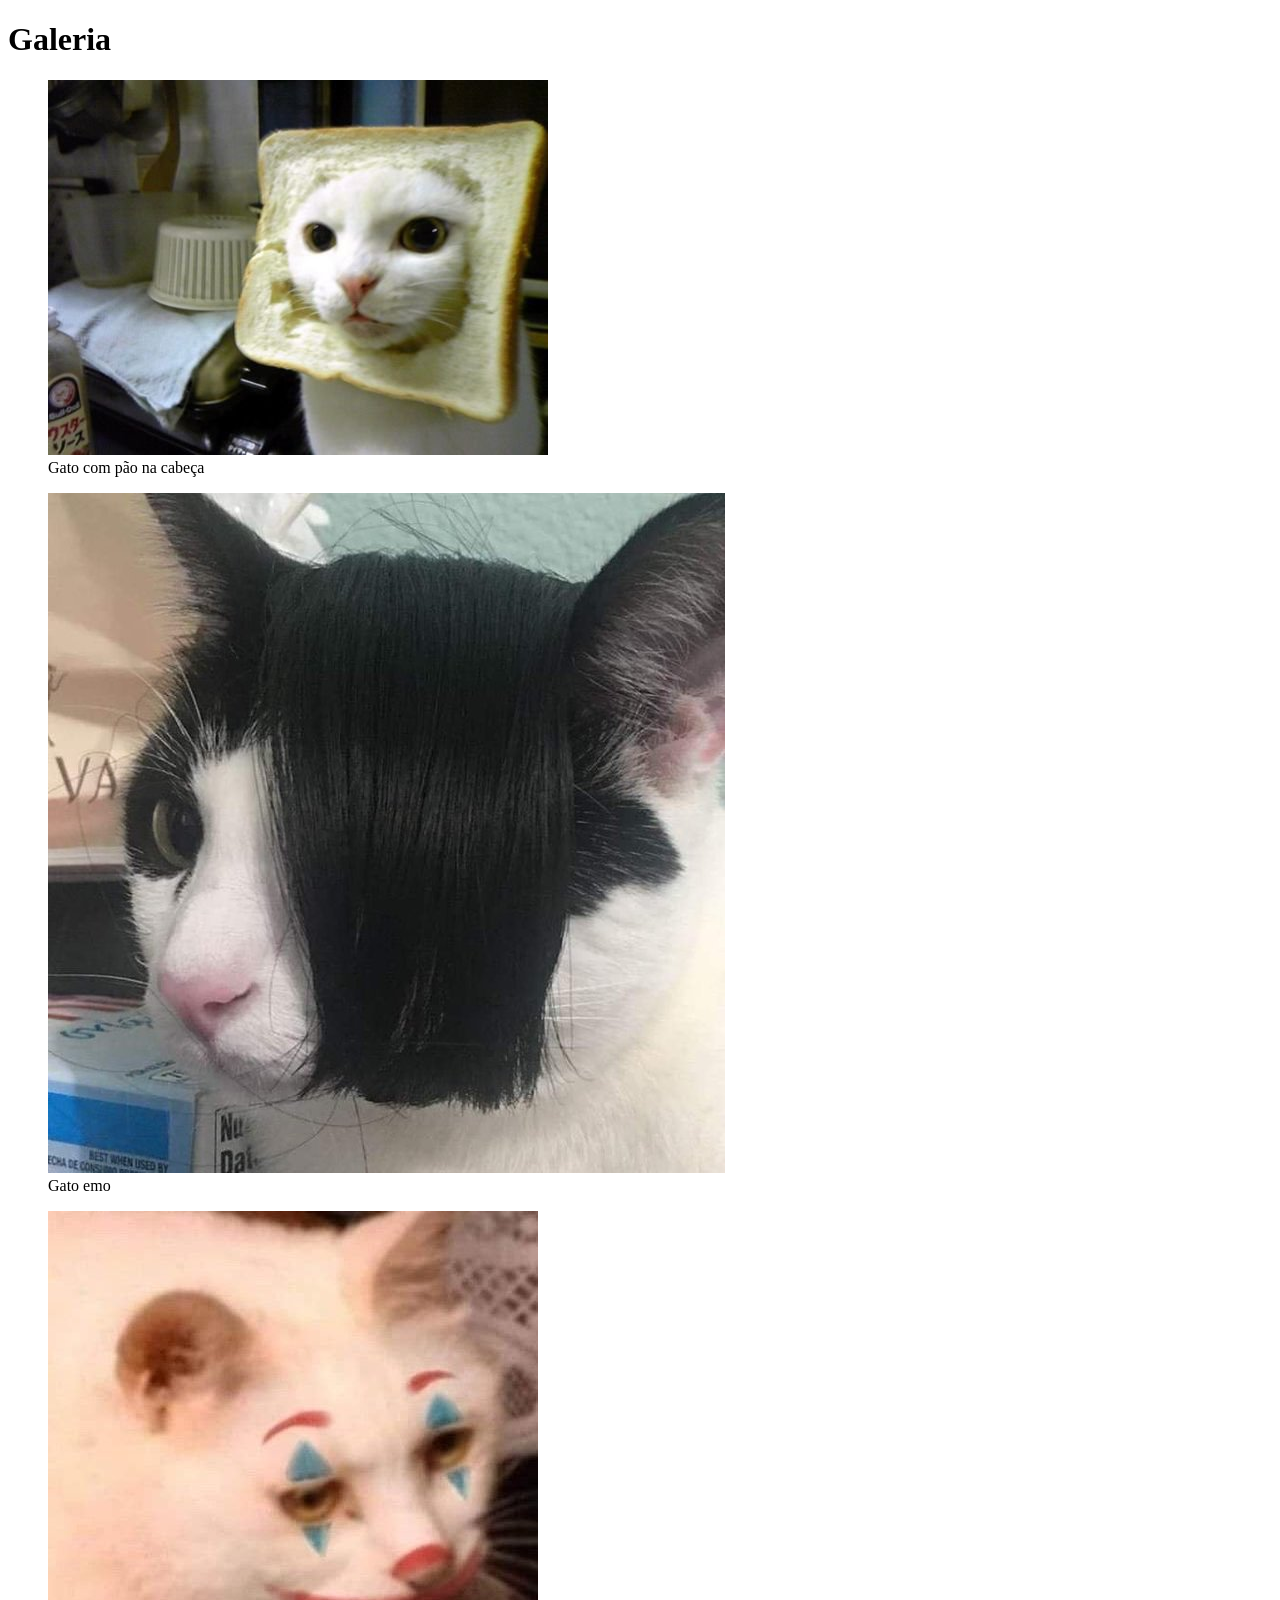
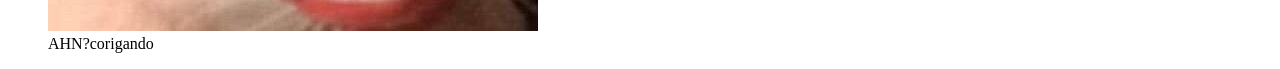
==== galeria.html @ 5acfb0bf "Add files via upload" ====
<!DOCTYPE html>
<html lang="pt-br">

<head>
    <meta charset="UTF-8">
    <meta http-equiv="X-UA-Compatible" content="IE=edge">
    <meta name="viewport" content="width=device-width, initial-scale=1.0">
    <title>Gatos</title>
</head>

<body>
    <main>
        <header>
            <h1>Galeria</h1>
        </header>
    </main>
    <section>
        <figure>
            <img class="imagem-galeria" src="pão.jpg" alt="">
            <figcaption>Gato com pão na cabeça</figcaption>
        </figure>
    </section>

    </main>
    <section>
        <figure>
            <img class="imagem-galeria"src="emo.jpeg" alt="">
            <figcaption>Gato emo</figcaption>
        </figure>
    </section>

    </main>
    <section>
        <figure>
            <img class="imagem-galeria" src="AHN.jpeg" alt="">
            <figcaption>AHN?corigando</figcaption>
        </figure>
    </section>
</body>

</html>
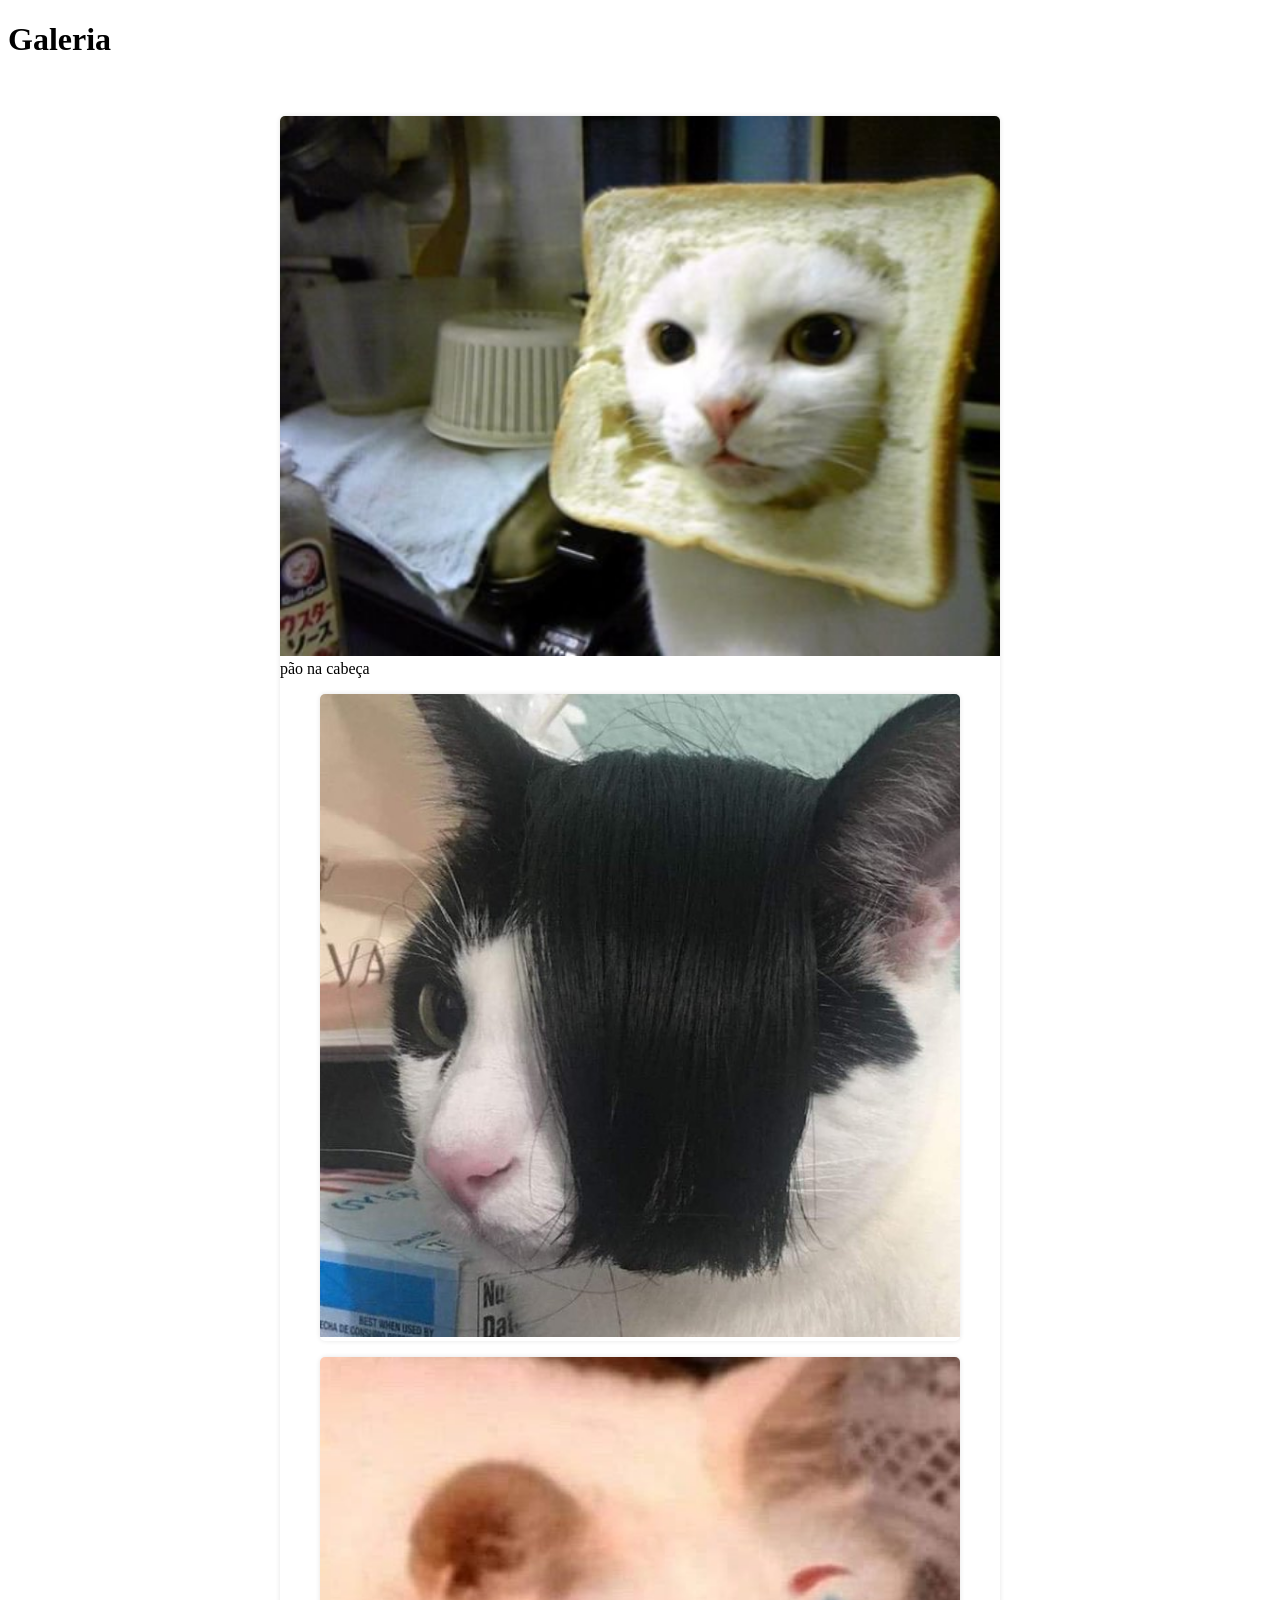
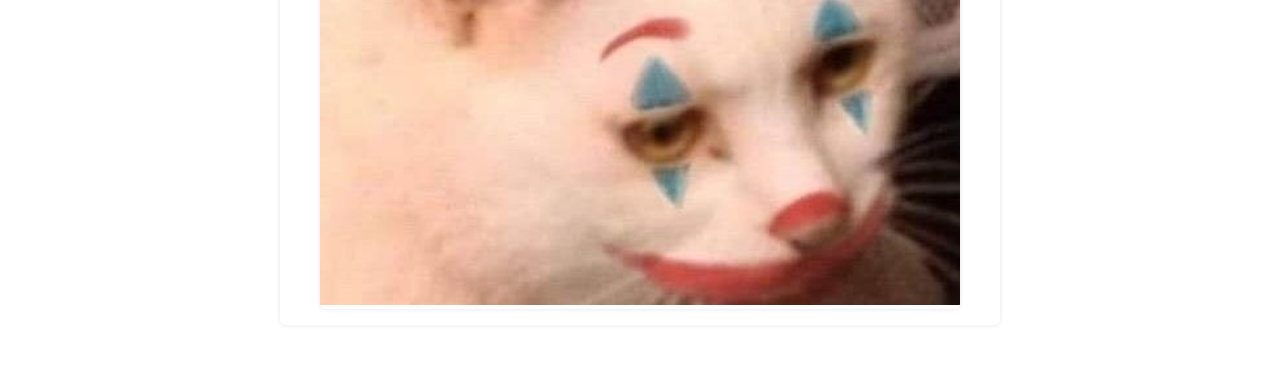
==== commit 84377e60: "Add files via upload" ====
--- a/galeria.html
+++ b/galeria.html
@@ -5,37 +5,31 @@
     <meta charset="UTF-8">
     <meta http-equiv="X-UA-Compatible" content="IE=edge">
     <meta name="viewport" content="width=device-width, initial-scale=1.0">
+    <link rel="stylesheet" href="galeria.css">
     <title>Gatos</title>
 </head>
 
 <body>
+    <header>
+        <h1>Galeria</h1>
+    </header>
     <main>
-        <header>
-            <h1>Galeria</h1>
-        </header>
+        <section class="container">
+            <figure>
+                <img class="imagem-galeria" src="pão.jpg" alt="">
+                <figcaption>Gato com pão na cabeça</figcaption> pão na cabeça
+            </figcaption>
+            <figure>
+                <img class="imagem-galeria" src="emo.jpeg" alt="">
+                <figcaption>Gato emo</figcaption>
+            </figure>
+            <figure>
+                <img class="imagem-galeria" src="AHN.jpeg" alt="">
+                <figcaption>AHN?corigando</figcaption>
+            </figure>
+        </section>
     </main>
-    <section>
-        <figure>
-            <img class="imagem-galeria" src="pão.jpg" alt="">
-            <figcaption>Gato com pão na cabeça</figcaption>
-        </figure>
-    </section>
 
-    </main>
-    <section>
-        <figure>
-            <img class="imagem-galeria"src="emo.jpeg" alt="">
-            <figcaption>Gato emo</figcaption>
-        </figure>
-    </section>
-
-    </main>
-    <section>
-        <figure>
-            <img class="imagem-galeria" src="AHN.jpeg" alt="">
-            <figcaption>AHN?corigando</figcaption>
-        </figure>
-    </section>
 </body>
 
 </html>
--- a/galeria.css
+++ b/galeria.css
@@ -0,0 +1,51 @@
+.container{
+    max-width: 800px;
+    margin: 0 auto;
+    padding: 20px;
+    display: grid;
+    grid-template-columns: repeat(auto-fit, minmax(150px, 1fr)); 
+    grid-gap: 10px;
+    justify-items: center;
+    margin-top: 20px;
+}
+
+.container figure {
+    position: relative;
+    overflow: hidden;
+    border-radius: 5px;
+    box-shadow: 0 0 5px rgba(0, 0, 0, 0.1);
+    transition: transform 0.3s ease;
+}
+
+.container img{
+    width: 100%;
+    height: auto;
+    transition: transform 0.3s ease;
+}
+
+.container figure::after {
+    content: '';
+    position: absolute;
+    top: 0;
+    left: 0;
+    width: 100%;
+    height: 100%;
+    background: rgba(0, 0, 0, 0.5);
+    opacity: 0;
+    transition: opacity 0.3s ease;
+}
+
+.container figure:hover::after {
+    opacity: 0.5;
+}
+.container figcaption {
+    position: absolute;
+    bottom: -50px; 
+    left: 0;
+    width: 100%;
+    padding: 10px;
+    background-color: black;
+    color: brown;
+    text-align: center;
+    transition: bottom 0.3s ease;
+}
